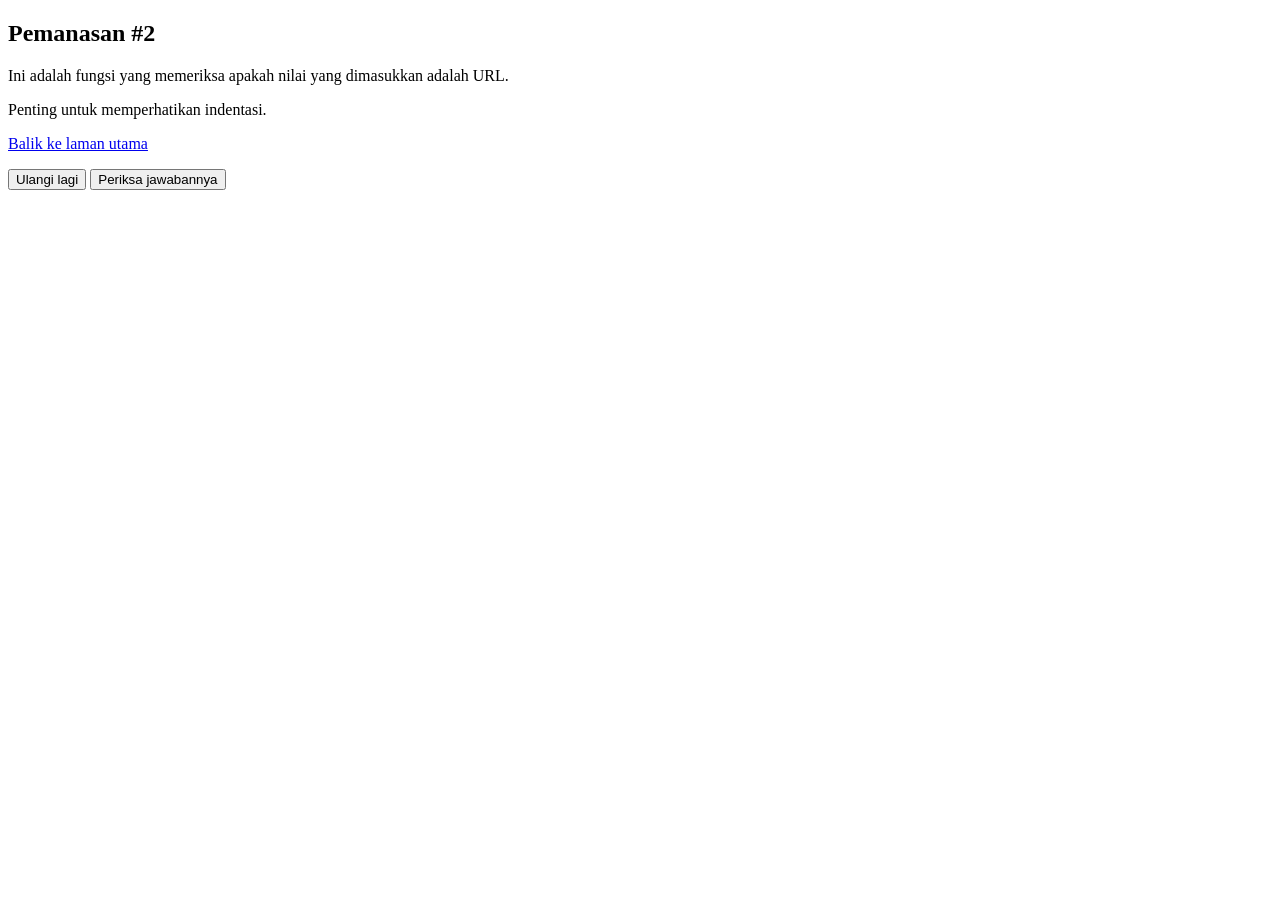
==== pemanasan3.html @ b2efba24 "feat: tambah tiga (coba) pemanasan Parsons" ====
<!doctype html>
<html>

<head>
    <title>Tantangan Parsons</title>
    <link href="./parsons.css" rel="stylesheet" />
    <link href="./lib/prettify.css" rel="stylesheet" />
    <script src="./lib/prettify.js"></script>
</head>

<body>
    <h2>Pemanasan #2</h2>
    <p>Ini adalah fungsi yang memeriksa apakah nilai yang dimasukkan adalah URL.</p>
    <p>Penting untuk memperhatikan indentasi.</p>
    <p><a href=".">Balik ke laman utama</a></p>

    <div id="sortableTrash" class="sortable-code"></div>
    <div id="sortable" class="sortable-code">
    </div>
    <div style="clear:both;"></div>
    <p>
        <button class='restart' href="#" id="newInstanceLink">Ulangi lagi</button>
        <button class='submit' href="#" id="feedbackLink">Periksa jawabannya</button>
    </p>
    <script src="./lib/jquery.min.js"></script>
    <script src="./lib/jquery-ui.min.js"></script>
    <script src="./lib/jquery.ui.touch-punch.min.js"></script>
    <script src="./lib/underscore-min.js"></script>
    <script src="./lib/lis.js"></script>
    <script src="./parsons.js"></script>
    <script>
        var initial = 'function isUrl(string){\n' +
            '  if (typeof string !== \'string\') {\n' +
            '    return false;\n' +
            '  }\n' +
            '  var match = string.match(protocolAndDomainRE);\n' +
            '  if (!match) {\n' +
            '    return false;\n' +
            '  }\n' +
            '  var everythingAfterProtocol = match[1];\n' +
            '  if (!everythingAfterProtocol) {\n' +
            '    return false;\n' +
            '  }\n' +
            '  if (localhostDomainRE.test(everythingAfterProtocol) ||\n' +
            '      nonLocalhostDomainRE.test(everythingAfterProtocol)) {\n' +
            '    return true;\n' +
            '  }\n' +
            '  return false;\n' +
            '}\n';

        function displayErrors(fb) {
            if (fb.errors.length > 0) {
                alert(fb.errors[0]);
            }
        }

        $(document).ready(function () {
            var parson = new ParsonsWidget({
                'sortableId': 'sortable',
                'trashId': 'sortableTrash',
                'max_wrong_lines': 2,
                'feedback_cb': displayErrors
            });
            parson.init(initial);
            parson.shuffleLines();
            $("#newInstanceLink").click(function (event) {
                event.preventDefault();
                parson.shuffleLines();
            });
            $("#feedbackLink").click(function (event) {
                event.preventDefault();
                parson.getFeedback();
            });
        });        
    </script>
    <!-- https://www.npmjs.com/package/is-url -->
</body>

</html>
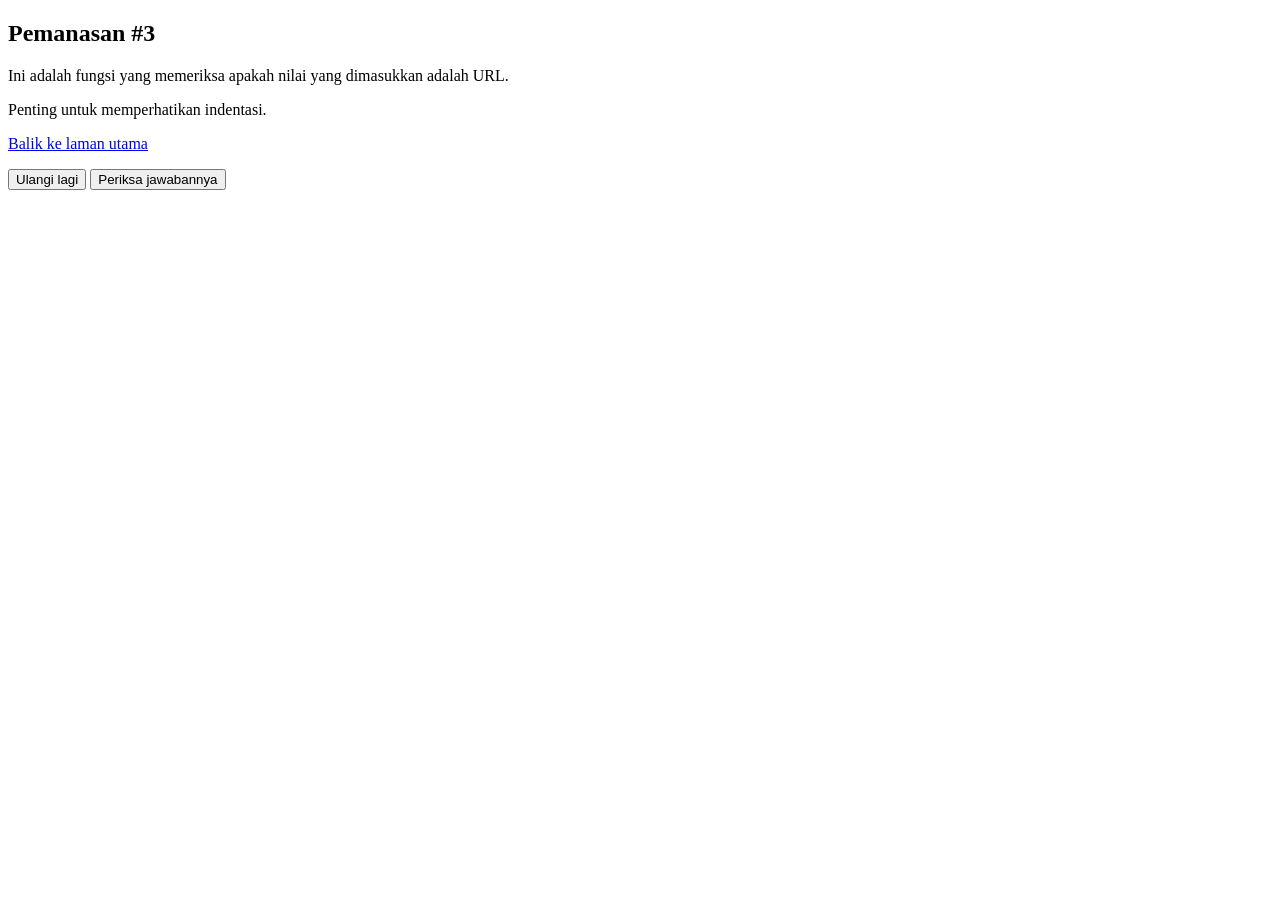
==== commit 3d746f18: "ganti salah nomor pemanasan" ====
--- a/pemanasan3.html
+++ b/pemanasan3.html
@@ -9,7 +9,7 @@
 </head>
 
 <body>
-    <h2>Pemanasan #2</h2>
+    <h2>Pemanasan #3</h2>
     <p>Ini adalah fungsi yang memeriksa apakah nilai yang dimasukkan adalah URL.</p>
     <p>Penting untuk memperhatikan indentasi.</p>
     <p><a href=".">Balik ke laman utama</a></p>
